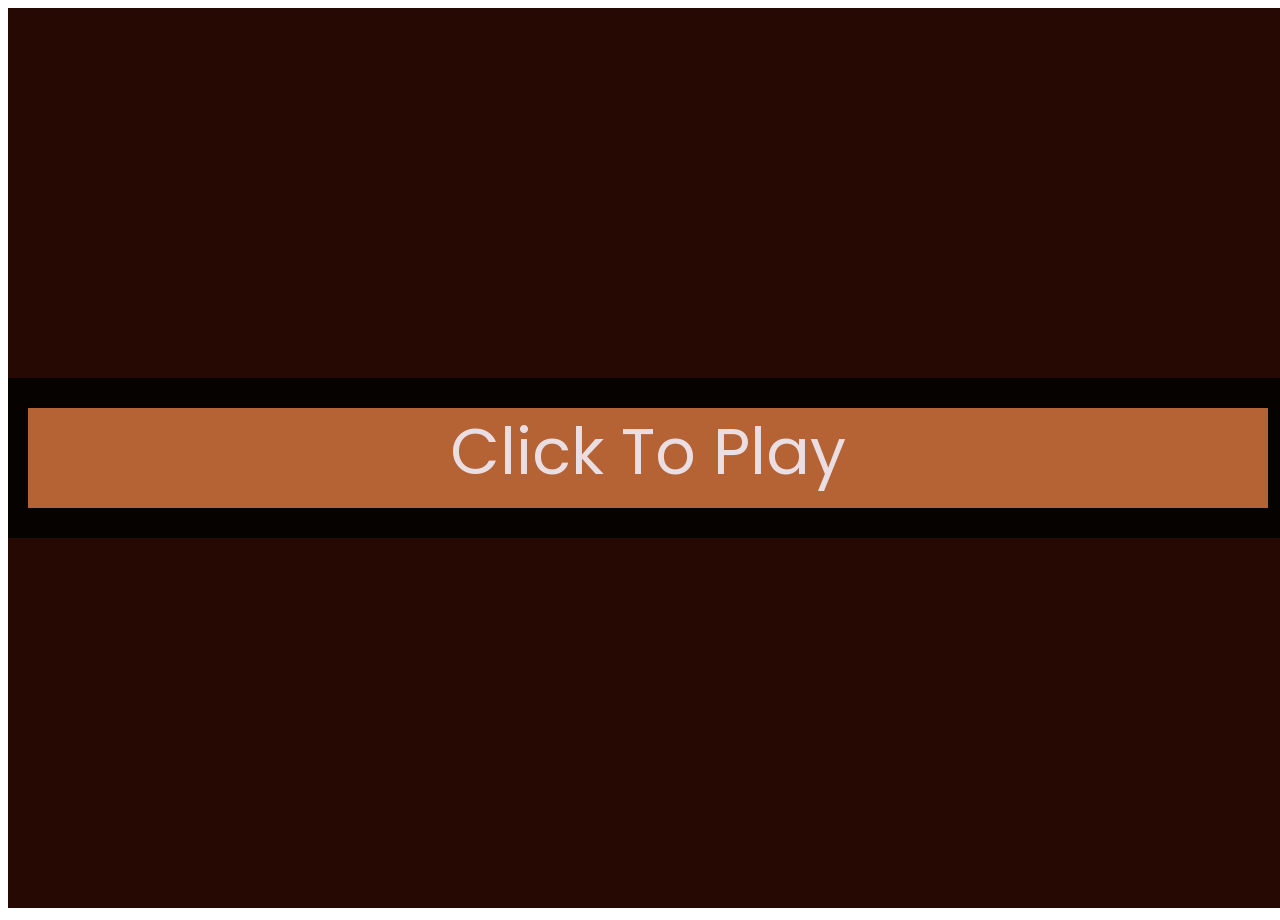
==== index.html @ 68345a32 "updated file names.. so many" ====
<!DOCTYPE html>
<html lang="en">
    <head>
        <meta charset="UTF-8">
        <meta name="viewport" content="width=device-width, initial-scale=1.0">
        <title>Blank Canvas</title>
        <link href="https://fonts.googleapis.com/css2?family=Poppins:wght@400;700&display=swap" rel="stylesheet">
        <link rel="stylesheet" href="Styles/style.css">
        <script src='src/Scripts/exposionPS.js'></script>
        <script src='src/Scripts/laser.js'></script>
        <script src='src/Scripts/entity.js'></script>
        <script src='src/Scripts/player.js'></script>
        <script src='src/Scripts/enemies.js'></script>
        <script src='src/Scripts/spawner.js'></script>
        <script src='src/Scripts/State.js'></script>
        <script src='src/Scripts/loseState.js'></script>
        <script src='src/Scripts/winState.js'></script>
        <script src='src/Scripts/startState.js'></script>
        <script src='src/Scripts/gameState.js'></script>
        <script src="src/Scripts/main.js"></script>
        
    </head>
    <body>
        
        <canvas id='main-canvas'></canvas>

    </body>
</html>
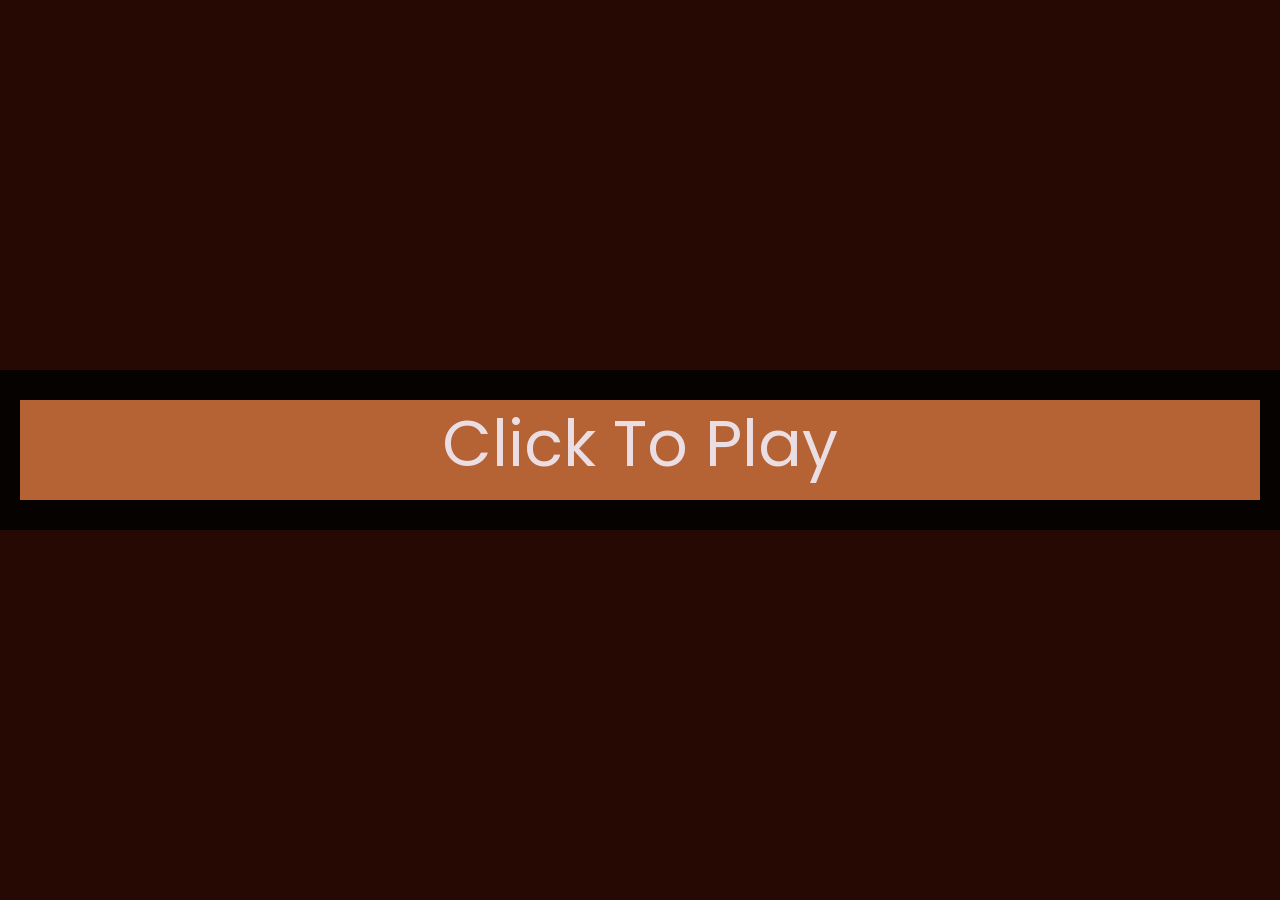
==== commit d931320c: "debugging jazz" ====
--- a/index.html
+++ b/index.html
@@ -5,7 +5,7 @@
         <meta name="viewport" content="width=device-width, initial-scale=1.0">
         <title>Blank Canvas</title>
         <link href="https://fonts.googleapis.com/css2?family=Poppins:wght@400;700&display=swap" rel="stylesheet">
-        <link rel="stylesheet" href="Styles/style.css">
+        <link rel="stylesheet" href="src/Styles/style.css">
         <script src='src/Scripts/exposionPS.js'></script>
         <script src='src/Scripts/laser.js'></script>
         <script src='src/Scripts/entity.js'></script>
--- a/src/Styles/style.css
+++ b/src/Styles/style.css
@@ -0,0 +1,10 @@
+body {
+    margin: 0;
+    padding: 0;
+    overflow: hidden;
+}
+
+#main-canvas {
+    width: 100%;
+    height: 100%;
+}
